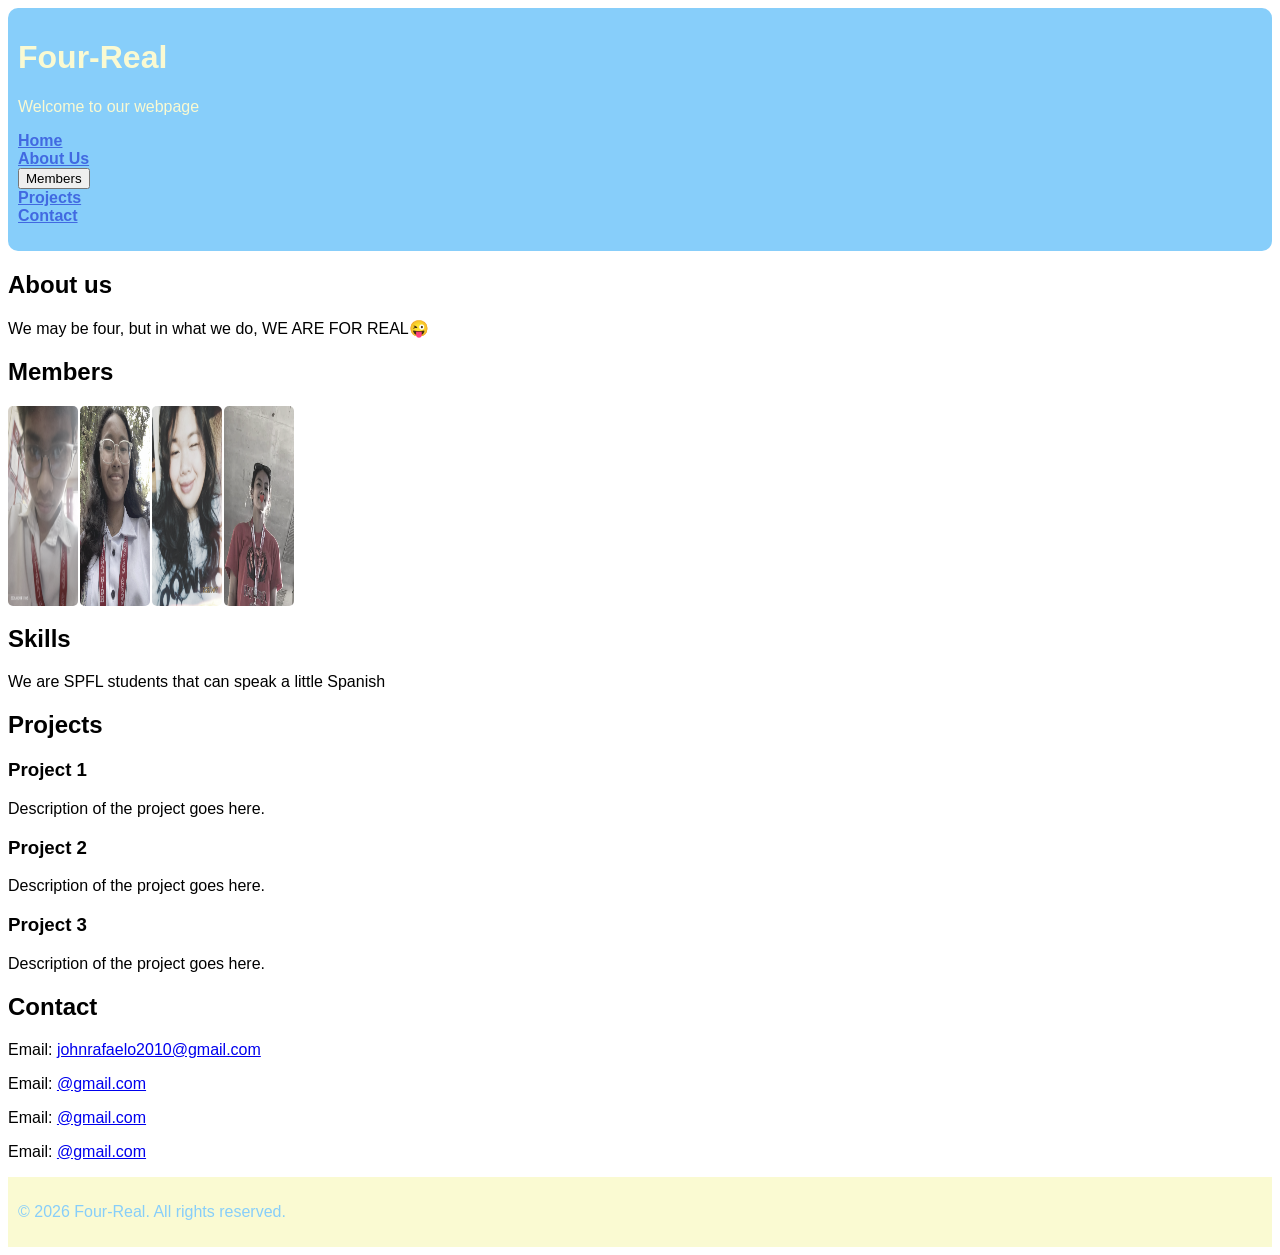
==== home-page/index.html @ 9ef90dcd "update home-page/index.html" ====
<!DOCTYPE html>
<html>
<head>
	<meta charset="utf-8">
	<meta name="viewport" content="width=device-width, initial-scale=1">
	<title>Four-Real</title>
  
	<link rel="stylesheet" type="text/css" href="styles.css">

</head>
<body>

<script src="script.js"></script>

<header>
  <h1 class="header-text">Four-Real</h1>
  <p class="header-text">Welcome to our webpage</p>
  <nav>
    <ul class="header-list1">
      <li><a href="#">Home</a></li>
      <li><a href="#">About Us</a></li>
      <li><button id="menu-button">Members</button></li>
      <li><a href="#">Projects</a></li>
      <li><a href="#">Contact</a></li>
    </ul>
  </nav>
</header>

<main>

  <aside id="menu" popover>
    <a href="members.txt"><img src="images/pogi.jpg" alt="Rafael's sidebar" width="30px"></a>
  </aside>
  
  <section>
    <h2>About us</h2>
    <p>We may be four, but in what we do, WE ARE FOR REAL😜</p>
  </section>

  <section>
    <h2 class="member-subtitle">Members</h2>
    <div class="members">
      <div>
        <img class="img" src="images/pogi.jpg" alt="John Rafael A. Villegas">
        <p class="name">
          John Rafael A. Villegas 
          <span class="role">Content Manager</span>
        </p>
      </div>
      <div>
        <img class="img" src="images/zy.jpeg" alt="Zyra Angeline C. Relativo">
        <p class="name">
          Zyra Angeline C. Relativo 
          <span class="role">Chairman</span>
        </p>
      </div>
      <div>
        <img class="img" src="images/mami.jpeg" alt="Julienne Kate M. Mamiit">
        <p class="name">
          Julienne Kate M. Mamiit 
          <span class="role">Presenter</span>
        </p>
      </div>
      <div>
        <img class="img" src="images/dav.jpeg" alt="Rowena M. David">
        <p class="name">
          Rowena M. David 
          <span class="role">Documenter</span>
        </p>
      </div>
  </div>
  </section>

  <section>
    <h2>Skills</h2>
    <p>We are SPFL students that can speak a little Spanish</p>
  </section>

  <section>
    <h2>Projects</h2>
    <article>
      <h3>Project 1</h3>
      <p>Description of the project goes here.</p>
    </article>
    <article>
      <h3>Project 2</h3>
      <p>Description of the project goes here.</p>
    </article>
    <article>
      <h3>Project 3</h3>
      <p>Description of the project goes here.</p>
    </article>
  </section>

  <section>
    <h2>Contact</h2>
    <p>Email: <a href="mailto:johnrafaelo2010@gmail.com">johnrafaelo2010@gmail.com</a></p>
    <p>Email: <a href="mailto:@gmail.com">@gmail.com</a></p>
    <p>Email: <a href="mailto:@gmail.com">@gmail.com</a></p>
    <p>Email: <a href="mailto:@gmail.com">@gmail.com</a></p>
  </section>
</main>

<footer>
  <p>&copy; 2026 Four-Real. All rights reserved.</p>
</footer>
</body>
</html>
---- home-page/styles.css ----
body {
	font-family: arial, sans-serif;
}

header {
	background-color: lightskyblue;
	border-radius: 10px;
	padding: 10px;
}
.header-text {
	color: lightgoldenrodyellow;
}

nav ul {
	list-style: none;
	padding: 0;
}
nav ul li a {
		color: royalblue;
		font-weight: 600;
}

/* div */
.members {
	display: flex;
	gap: 2px;
	justify-content: left;
}
.members div {
	height: 200px;
	width: 70px;
	transition: 0.4s;
	position: relative;
  overflow: hidden;
}
.members div:hover {
	width: 150px;
}
.members img{
  height: 200px;
	width: 70px;
	transition: 0.4s;
	border-radius: 5px;
	filter: grayscale(60%);
	opacity: 90%;
}
.members img:hover {
	width: 150px;
	filter: grayscale(0%);
	opacity: 100%;
}
.members img:active, .members div:active {
	.name {
		opacity: 1;
	}
}
.name {
	display: flex;
	flex-direction: column;
	margin: 0;
	padding-bottom: 0px;
	font-weight: 600;
	position: absolute;
	bottom: 0px;
  pointer-events: none;
  height: 50px;
  width: 150px;
  opacity: 0;
  background: linear-gradient(to bottom, rgba(255,255,255,0), rgb(0,0,0));
  color: white;
  text-wrap: nowrap;
  font-size: 70%;
  font-weight: 600;
  align-items: center;
  transition: 0.5s;
}
.role {
	margin-top: 2px;
}

footer {
	background-color: lightgoldenrodyellow;
	padding: 10px;
}
footer p {
	color: lightskyblue;
}
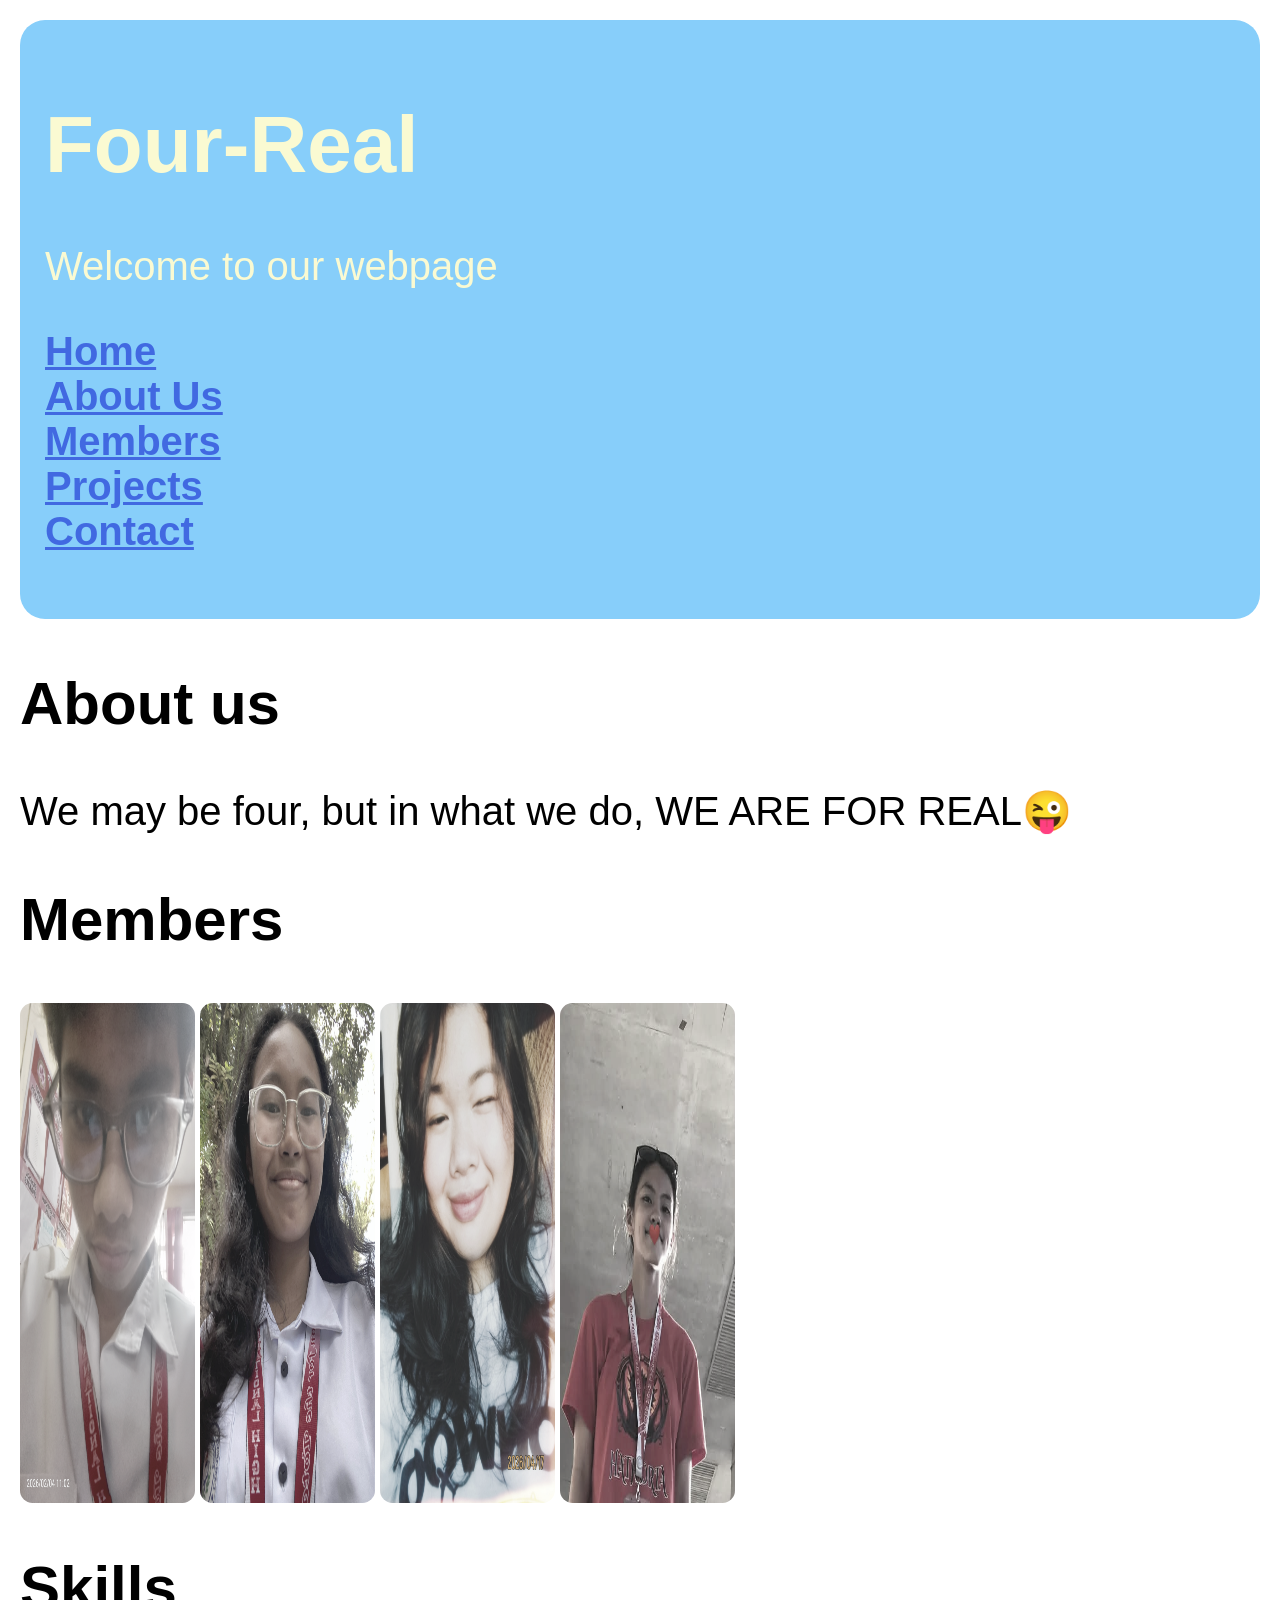
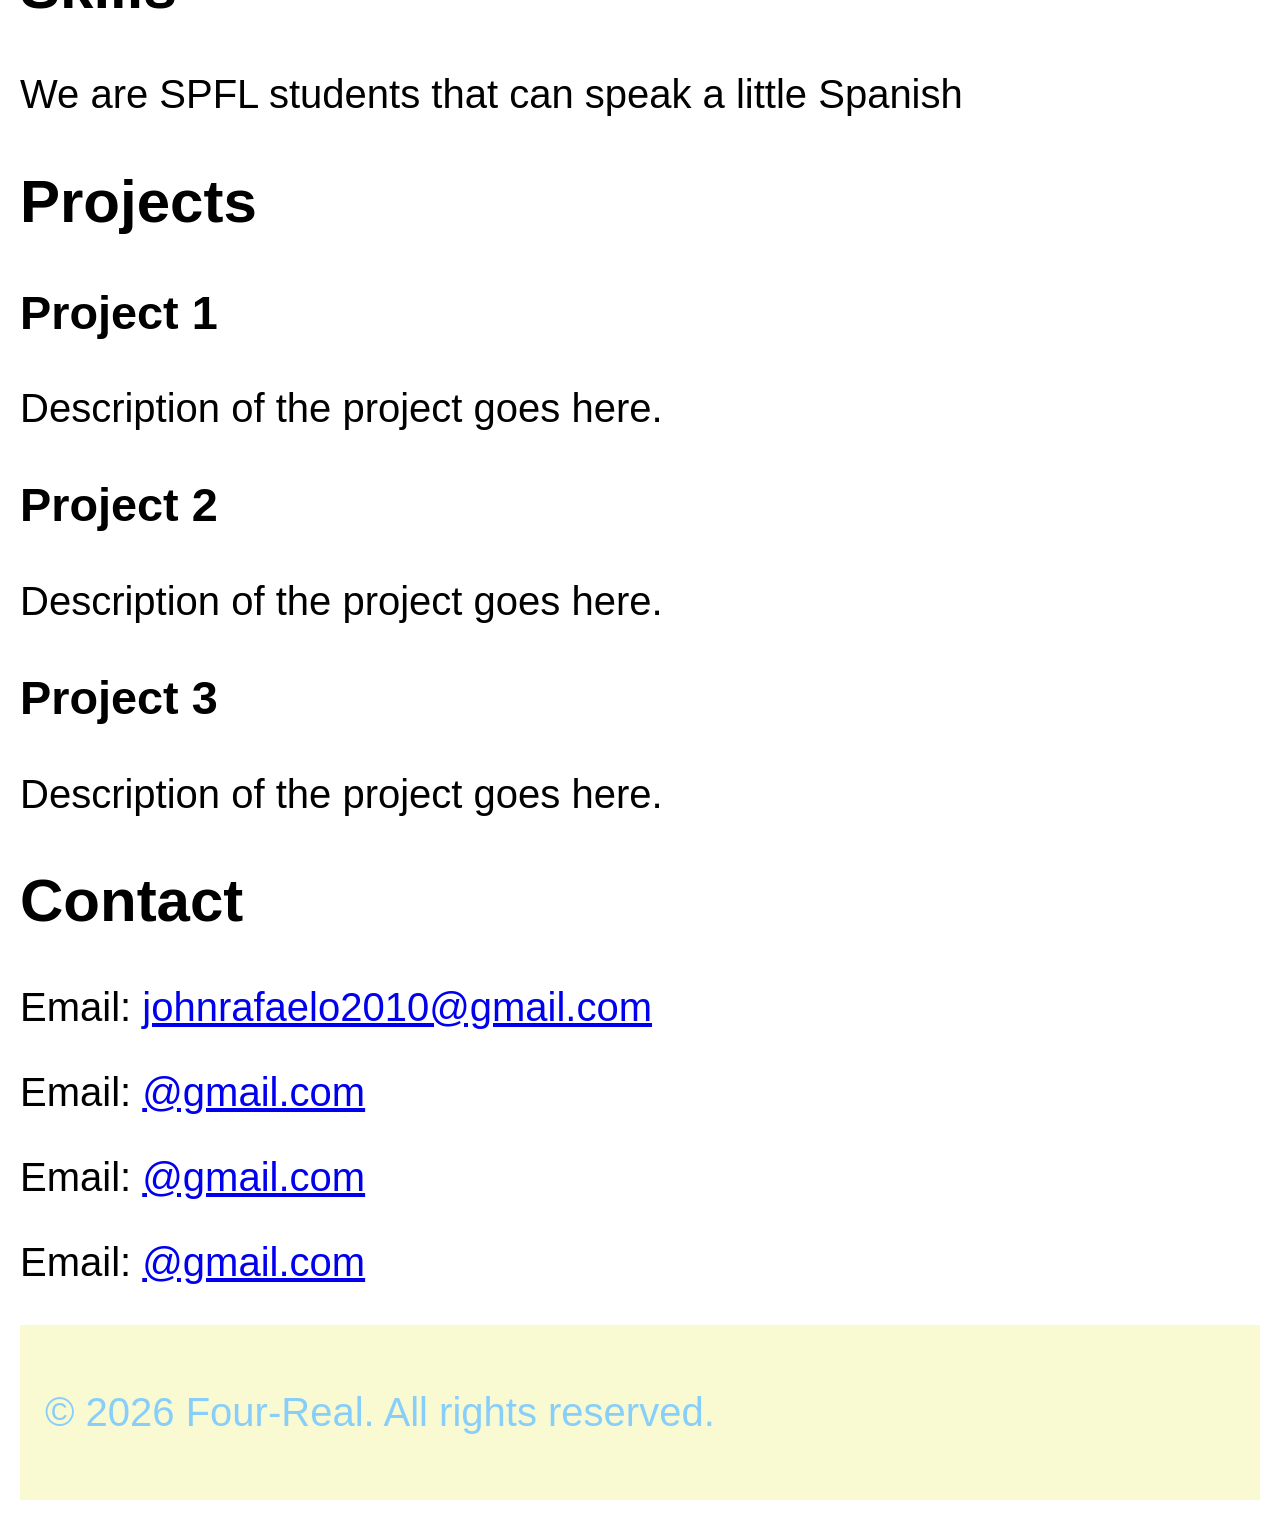
==== commit 3803c51e: "update home-page/index.html" ====
--- a/home-page/index.html
+++ b/home-page/index.html
@@ -28,7 +28,7 @@
 
 <main>
 
-  <aside id="menu" popover>
+  <aside id="menu" hidden>
     <a href="members.txt"><img src="images/pogi.jpg" alt="Rafael's sidebar" width="30px"></a>
   </aside>
   
--- a/home-page/styles.css
+++ b/home-page/styles.css
@@ -1,26 +1,94 @@
+/* ---------- VARIABLE/S ---------- */
+:root {
+  --lightlightgray: #fcfcfc;
+}
+/* ---------- GENERAL ---------- */
 body {
 	font-family: arial, sans-serif;
 }
 
+/* PHONES */
+@media (max-width: 767px) {
+  body {
+    zoom: 1;
+  }
+}
+/* TABLETS */
+@media (min-width: 768px) and (max-width: 1023px) {
+  body {
+    zoom: 2;
+  }
+}
+/* LAPTOPS */
+@media (min-width: 1024px) and (max-width: 1439px) {
+  body {
+    zoom: 2.5;
+  }
+}
+/* DESKTOP */
+@media (min-width: 1440px) {
+  body {
+    zoom: 3;
+  }
+}
+
+/* ---------- HEADER PART ---------- */
 header {
 	background-color: lightskyblue;
+  
 	border-radius: 10px;
+  
 	padding: 10px;
 }
 .header-text {
 	color: lightgoldenrodyellow;
 }
-
+/* ---------- UNSORTED LIST PART ---------- */
 nav ul {
 	list-style: none;
+  
 	padding: 0;
 }
-nav ul li a {
-		color: royalblue;
-		font-weight: 600;
+nav ul li a,
+nav ul li button {
+  color: royalblue;
+  
+  font: inherit;
+  font-weight: 600;
+  text-decoration: underline;
+  text-decoration-thickness: 1.3px;
+  
+  background: none;
+  
+  border: none;
+  
+  padding: 0;
+  margin: 0;
+  
+  cursor: pointer;
+}
+#menu-button {
+  anchor-name: --members-button;
 }
 
-/* div */
+/* ---------- SIDEBAR PART ---------- */
+#menu {
+  border: 3px solid gray;
+  border-radius: 0 20px 20px 0;
+  
+  background-color: var(--lightlightgray);
+  
+  position: fixed;
+  top: -3px;
+  bottom: -3px;
+  left: -3px;
+
+  width: 50%;
+
+  z-index: 10;
+}
+
+/* ---------- MEMBERS IMAGES ---------- */
 .members {
 	display: flex;
 	gap: 2px;
@@ -29,8 +97,11 @@
 .members div {
 	height: 200px;
 	width: 70px;
+  
 	transition: 0.4s;
+  
 	position: relative;
+  
   overflow: hidden;
 }
 .members div:hover {
@@ -39,17 +110,22 @@
 .members img{
   height: 200px;
 	width: 70px;
+  
 	transition: 0.4s;
+  
 	border-radius: 5px;
+  
 	filter: grayscale(60%);
 	opacity: 90%;
 }
 .members img:hover {
 	width: 150px;
+  
 	filter: grayscale(0%);
 	opacity: 100%;
 }
-.members img:active, .members div:active {
+.members img:active,
+.members div:active {
 	.name {
 		opacity: 1;
 	}
@@ -57,29 +133,40 @@
 .name {
 	display: flex;
 	flex-direction: column;
+  
 	margin: 0;
 	padding-bottom: 0px;
+  
 	font-weight: 600;
+  
 	position: absolute;
 	bottom: 0px;
+  
   pointer-events: none;
+  
   height: 50px;
   width: 150px;
+  
   opacity: 0;
   background: linear-gradient(to bottom, rgba(255,255,255,0), rgb(0,0,0));
+  
   color: white;
   text-wrap: nowrap;
   font-size: 70%;
   font-weight: 600;
+  
   align-items: center;
+  
   transition: 0.5s;
 }
 .role {
 	margin-top: 2px;
 }
 
+/* ---------- FOOTER PART ---------- */
 footer {
 	background-color: lightgoldenrodyellow;
+  
 	padding: 10px;
 }
 footer p {
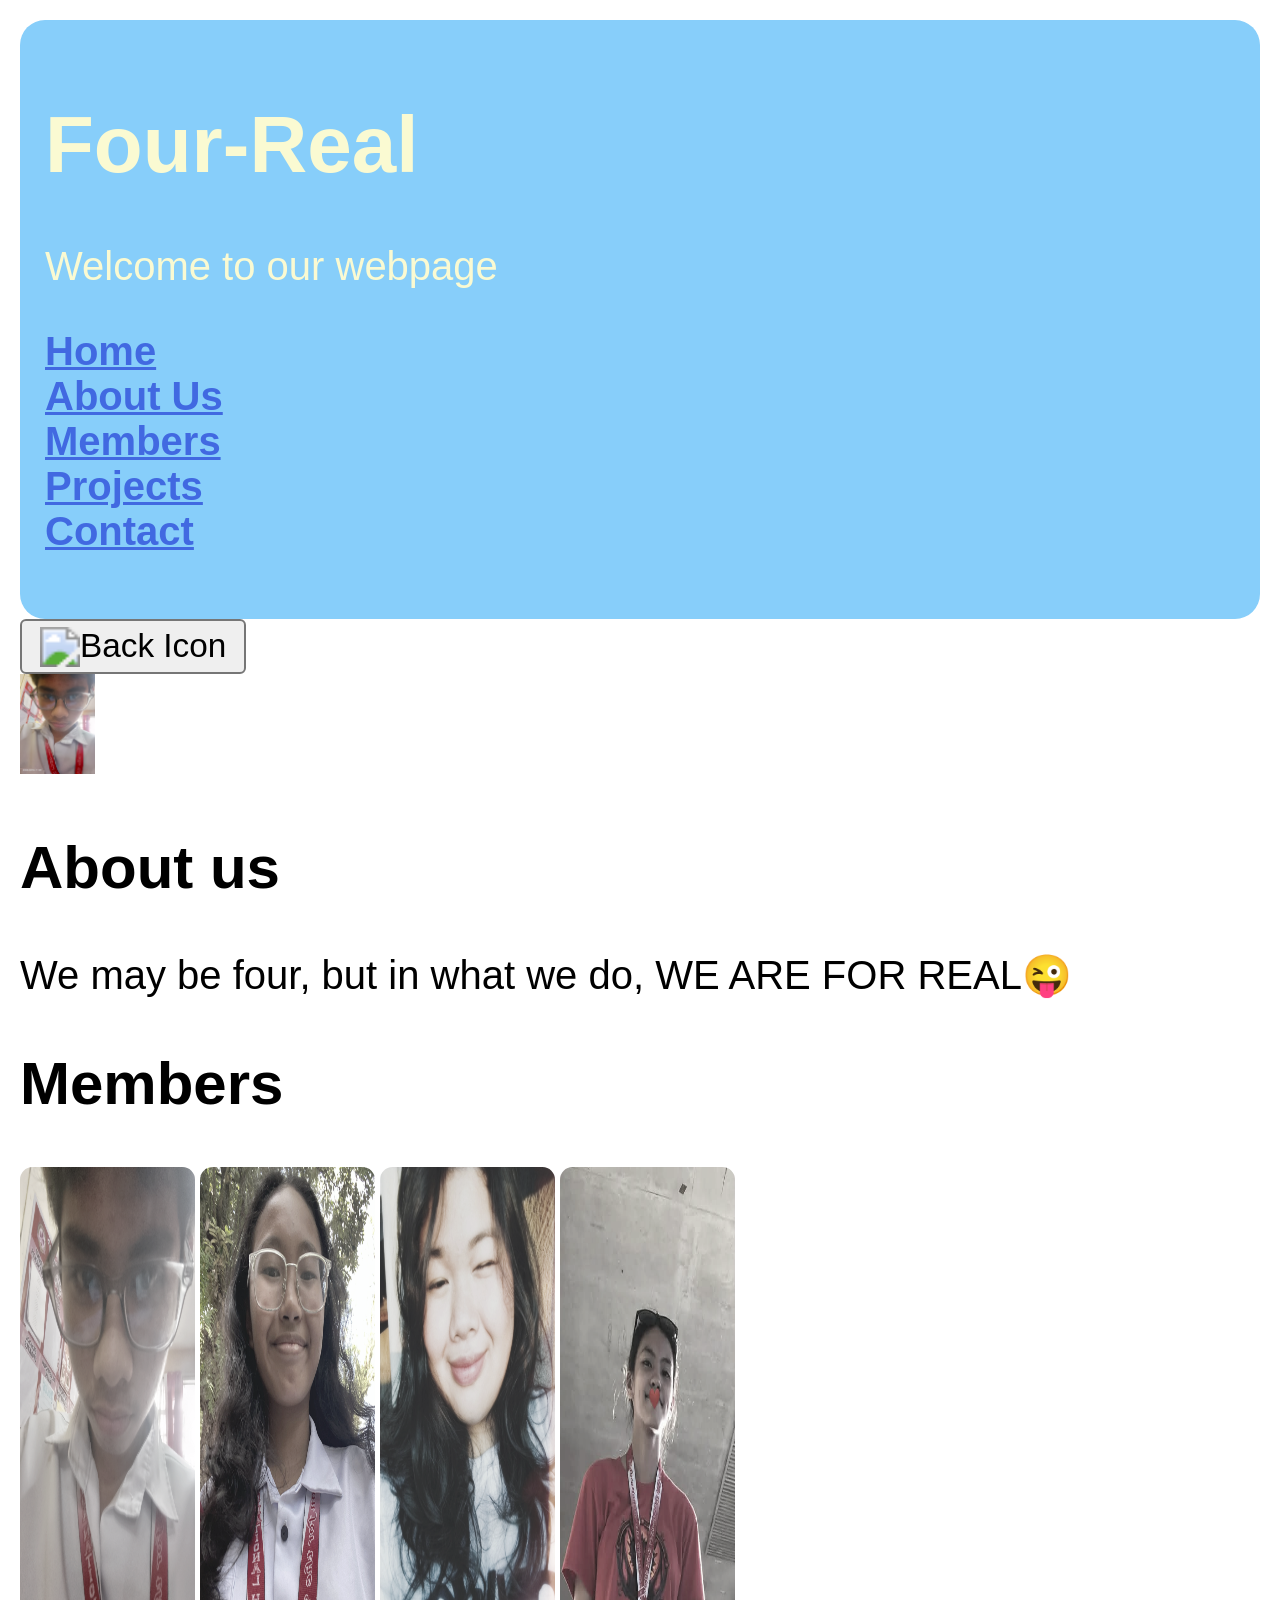
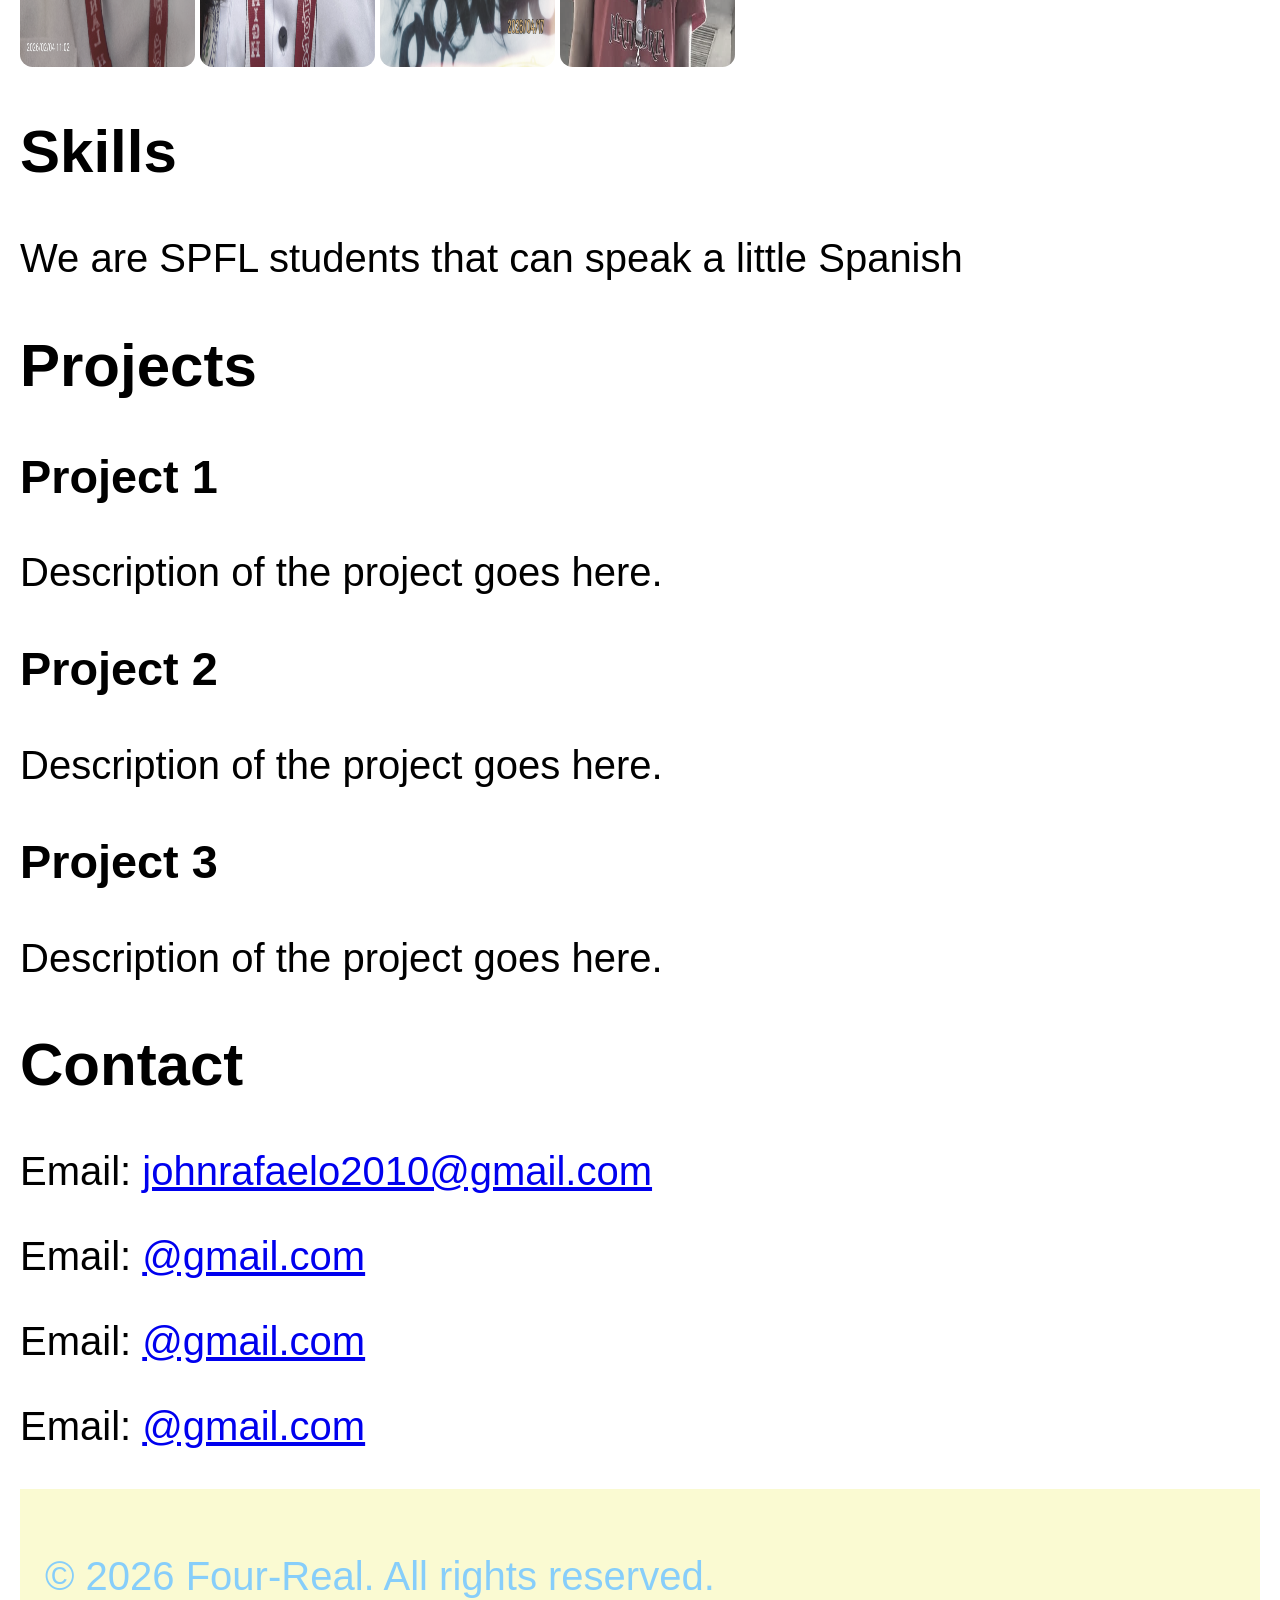
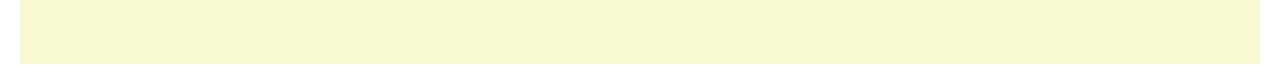
==== commit f867cf79: "update home-page/index.html" ====
--- a/home-page/index.html
+++ b/home-page/index.html
@@ -7,29 +7,45 @@
   
 	<link rel="stylesheet" type="text/css" href="styles.css">
 
+  <script src="script.js" defer></script>
+  
 </head>
 <body>
-
-<script src="script.js"></script>
-
 <header>
   <h1 class="header-text">Four-Real</h1>
   <p class="header-text">Welcome to our webpage</p>
   <nav>
     <ul class="header-list1">
-      <li><a href="#">Home</a></li>
-      <li><a href="#">About Us</a></li>
-      <li><button id="menu-button">Members</button></li>
-      <li><a href="#">Projects</a></li>
-      <li><a href="#">Contact</a></li>
+      <li>
+        <a href="#">Home</a>
+      </li>
+      <li>
+        <a href="#">About Us</a>
+      </li>
+      <li>
+        <button onclick="ShowSidebar()">Members</button>
+      </li>
+      <li>
+        <a href="#">Projects</a>
+      </li>
+      <li>
+        <a href="#">Contact</a>
+      </li>
     </ul>
   </nav>
 </header>
 
 <main>
 
-  <aside id="menu" hidden>
-    <a href="members.txt"><img src="images/pogi.jpg" alt="Rafael's sidebar" width="30px"></a>
+  <aside id="Sidebar">
+    <button onclick="HideSidebar()" class="back-button">
+      <img src="images/back-icon.png" alt="Back Icon">
+    </button>
+    <div>
+      <a href="members.txt">
+        <img src="images/pogi.jpg" alt="Rafael's sidebar" width="30px">
+      </a>
+    </div>
   </aside>
   
   <section>
--- a/home-page/styles.css
+++ b/home-page/styles.css
@@ -10,7 +10,7 @@
 /* PHONES */
 @media (max-width: 767px) {
   body {
-    zoom: 1;
+    zoom: 0.9;
   }
 }
 /* TABLETS */
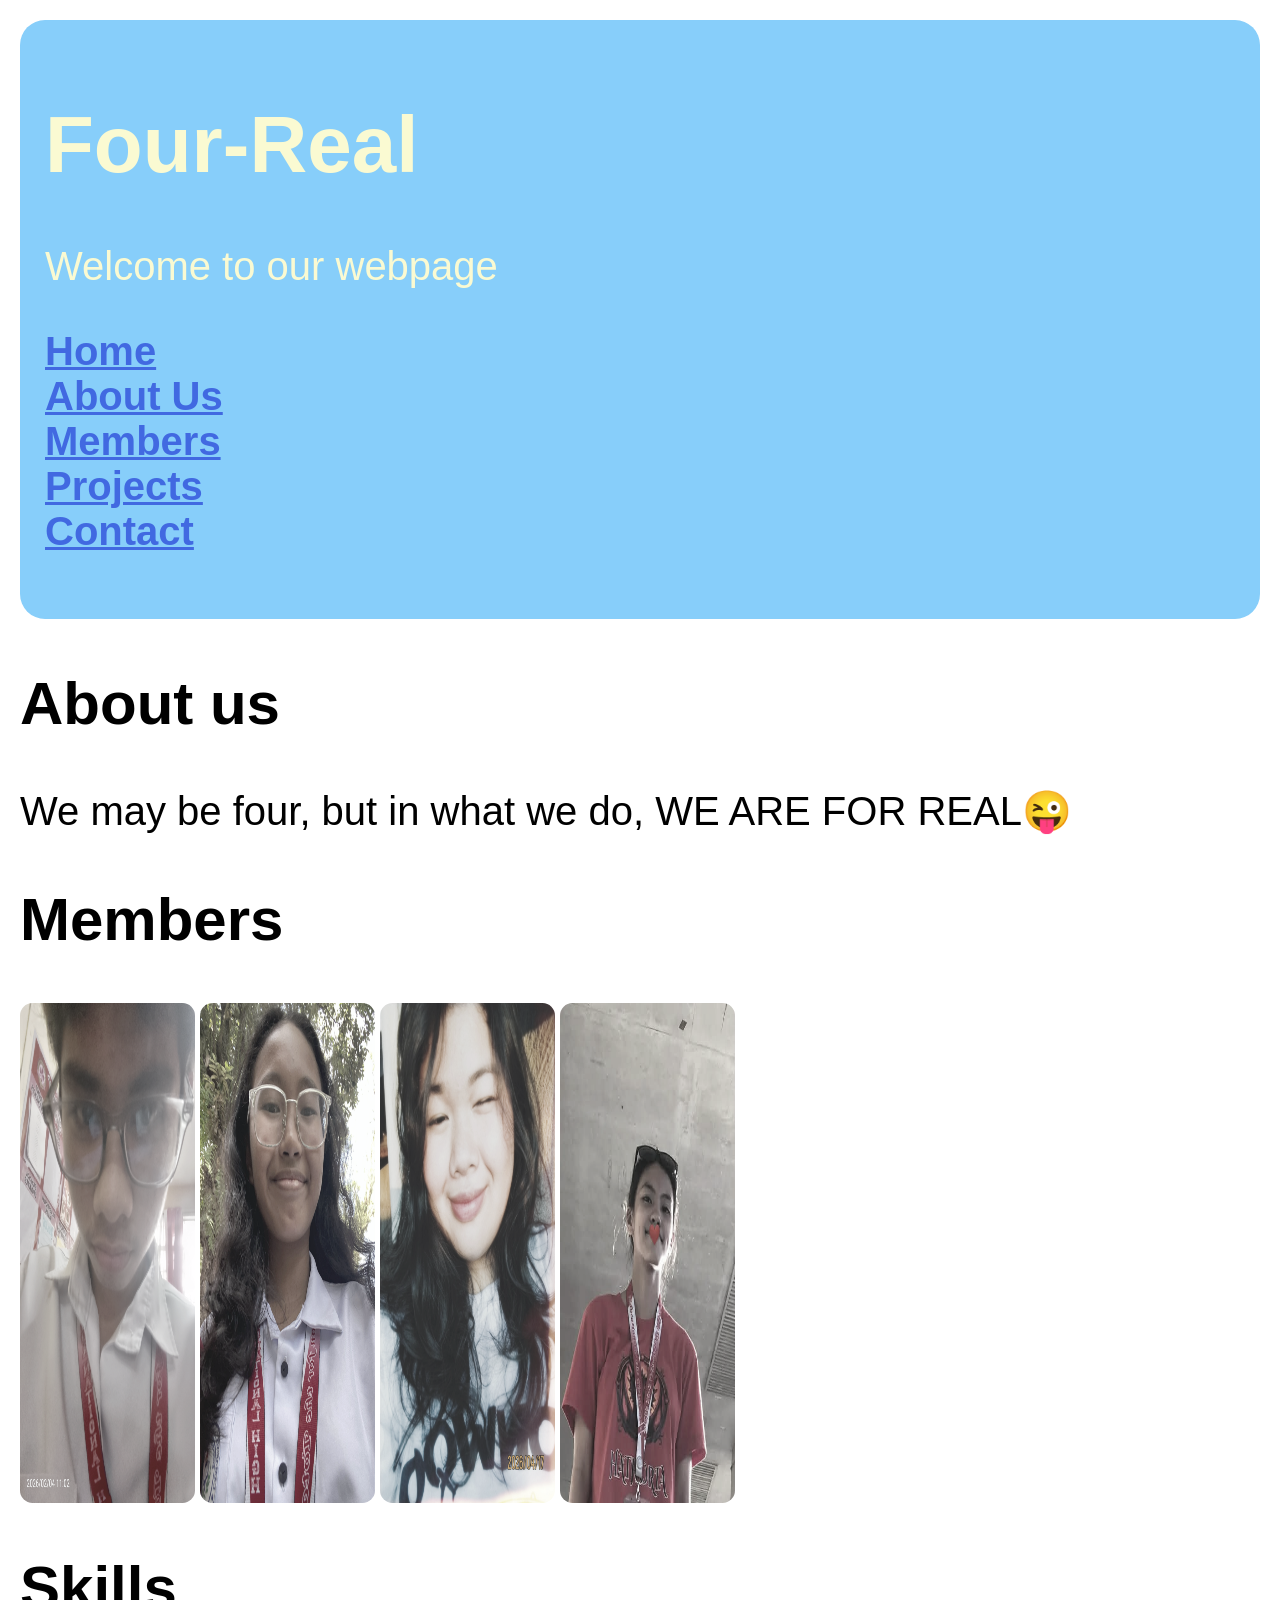
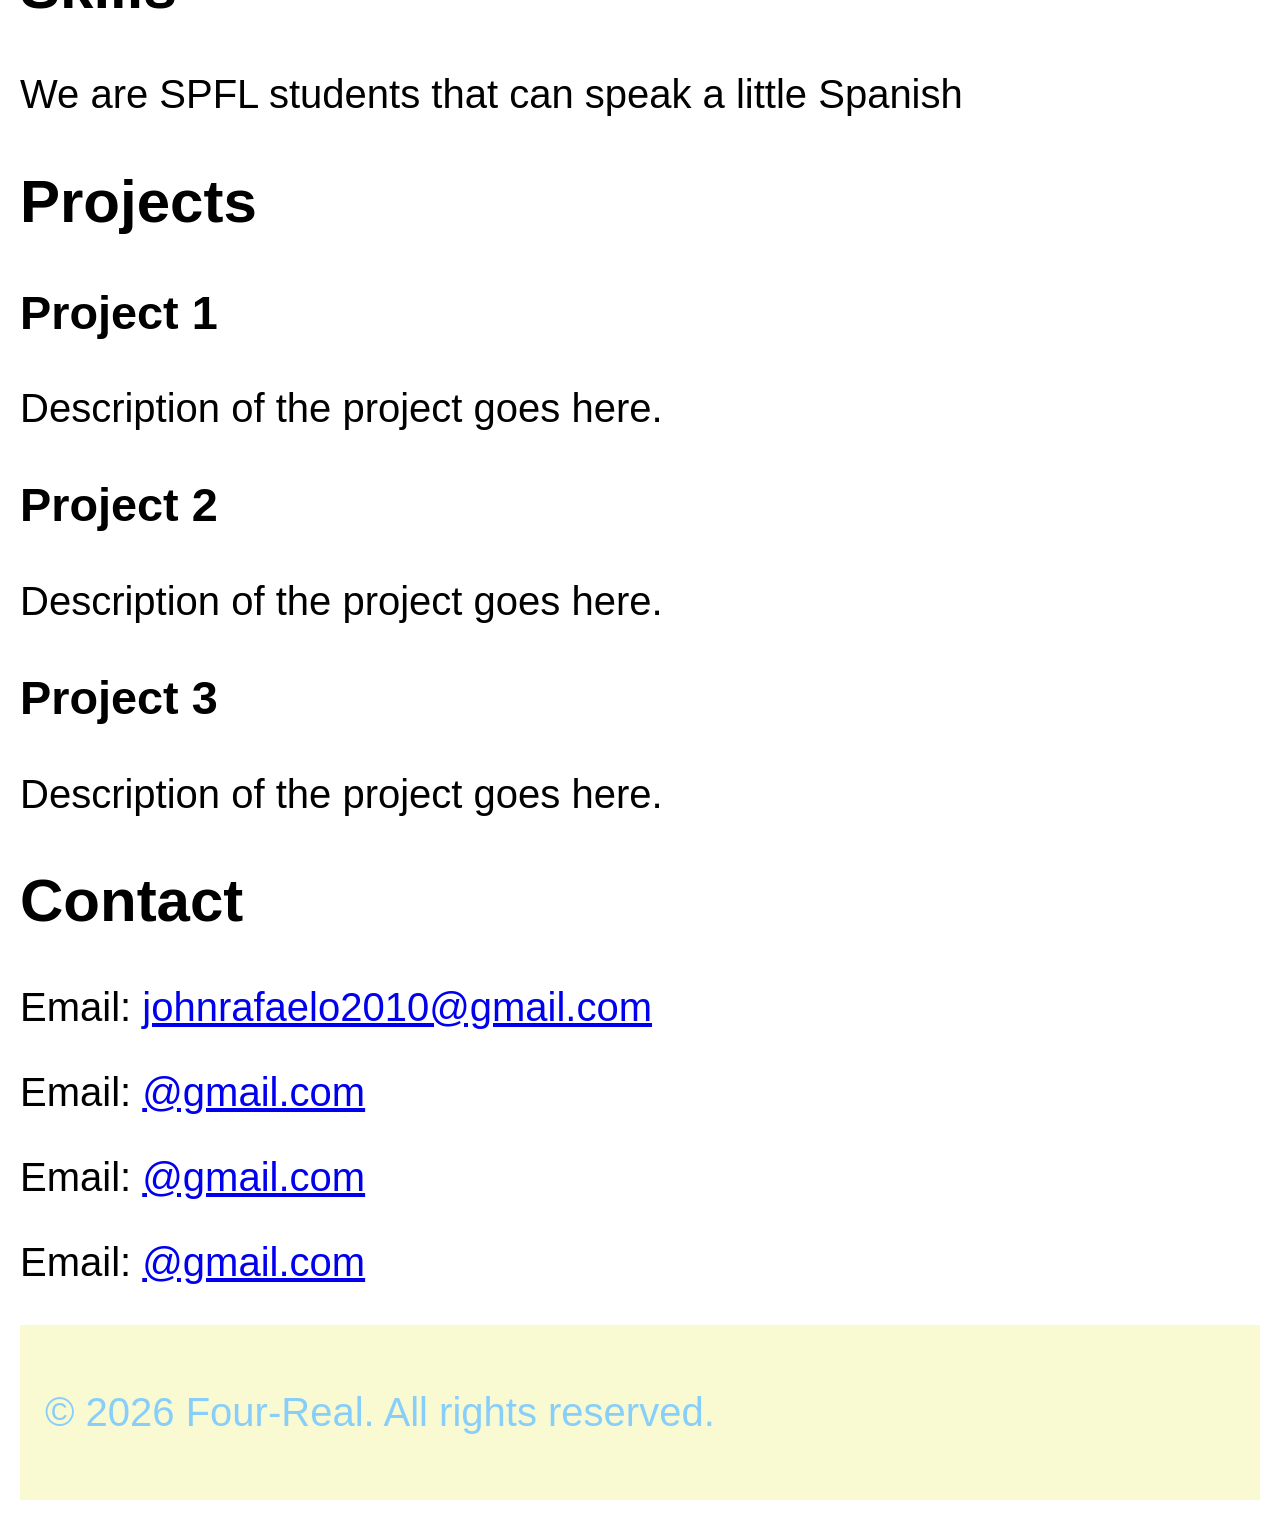
==== commit 652005cf: "Fix HTML doctype declaration formatting" ====
--- a/home-page/index.html
+++ b/home-page/index.html
@@ -1,4 +1,4 @@
-<!DOCTYPE html>
+<!DOCTYPE html> 
 <html>
 <head>
 	<meta charset="utf-8">
@@ -121,4 +121,4 @@
   <p>&copy; 2026 Four-Real. All rights reserved.</p>
 </footer>
 </body>
-</html>+</html>
--- a/home-page/styles.css
+++ b/home-page/styles.css
@@ -67,12 +67,9 @@
   
   cursor: pointer;
 }
-#menu-button {
-  anchor-name: --members-button;
-}
 
 /* ---------- SIDEBAR PART ---------- */
-#menu {
+#Sidebar {
   border: 3px solid gray;
   border-radius: 0 20px 20px 0;
   
@@ -81,11 +78,27 @@
   position: fixed;
   top: -3px;
   bottom: -3px;
-  left: -3px;
+  left: -52%; /* 3px normal */
 
   width: 50%;
 
   z-index: 10;
+
+  transition: 0.4s;
+}
+.back-button {
+  background: none;
+  
+  border: none;
+
+  position: absolute;
+  top: 4px;
+  right: 4px;
+  
+  padding: 0;
+  margin: 0;
+  
+  cursor: pointer;
 }
 
 /* ---------- MEMBERS IMAGES ---------- */
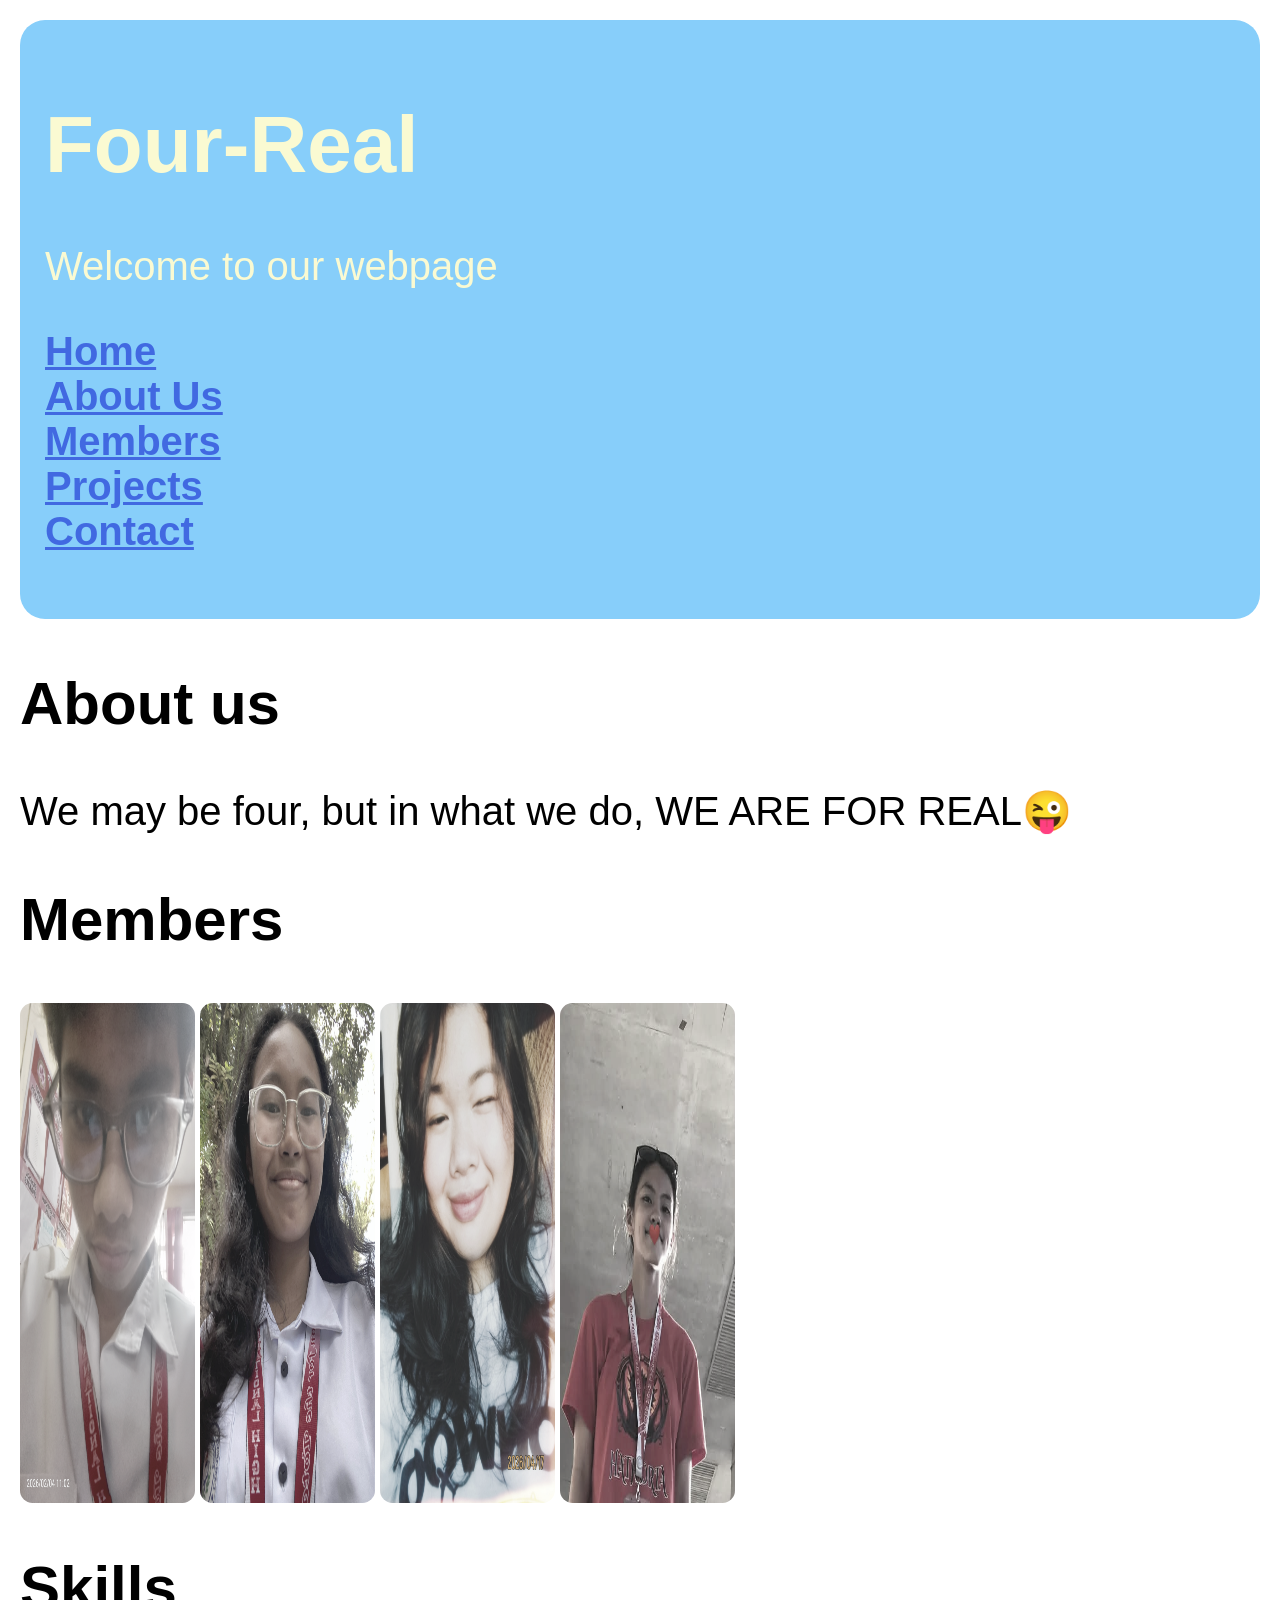
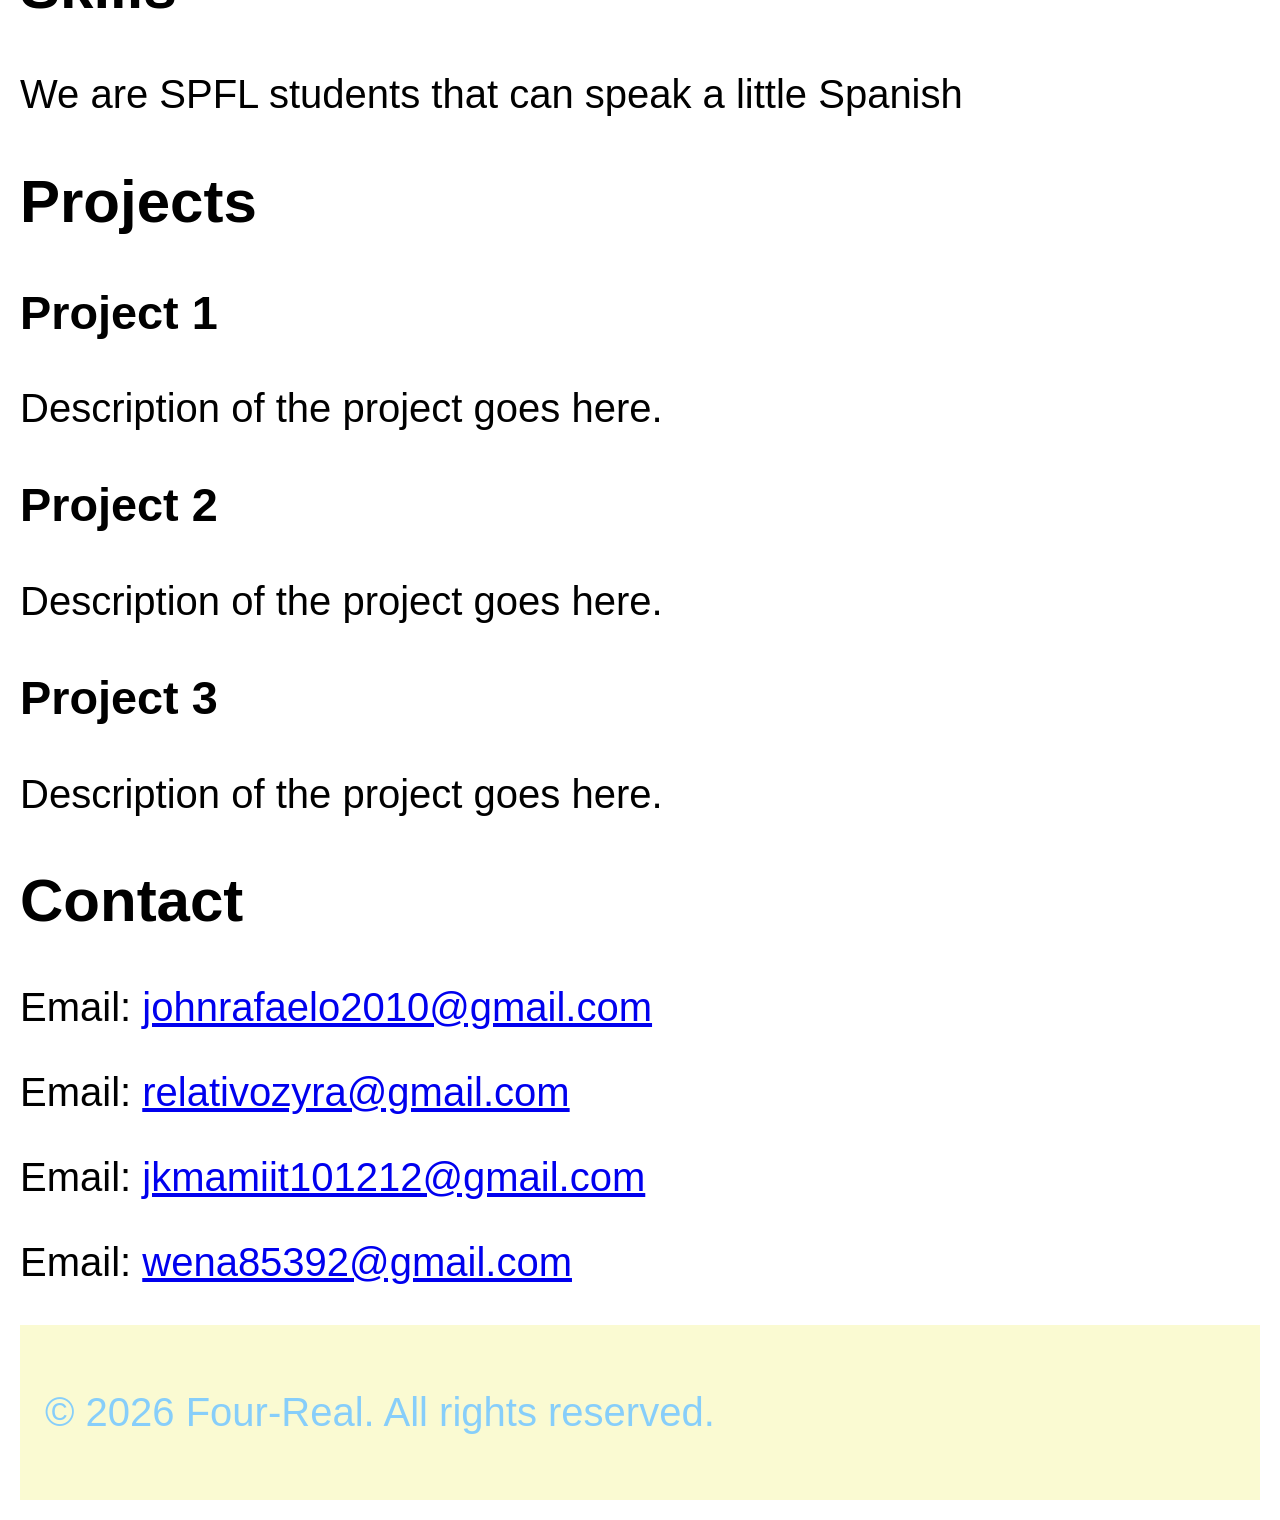
==== commit e43943d5: "update home-page/index.html" ====
--- a/home-page/index.html
+++ b/home-page/index.html
@@ -1,4 +1,4 @@
-<!DOCTYPE html> 
+<!DOCTYPE html>
 <html>
 <head>
 	<meta charset="utf-8">
@@ -16,21 +16,13 @@
   <p class="header-text">Welcome to our webpage</p>
   <nav>
     <ul class="header-list1">
-      <li>
-        <a href="#">Home</a>
-      </li>
-      <li>
-        <a href="#">About Us</a>
-      </li>
+      <li><a href="#">Home</a></li>
+      <li><a href="#">About Us</a></li>
       <li>
         <button onclick="ShowSidebar()">Members</button>
       </li>
-      <li>
-        <a href="#">Projects</a>
-      </li>
-      <li>
-        <a href="#">Contact</a>
-      </li>
+      <li><a href="#">Projects</a></li>
+      <li><a href="#">Contact</a></li>
     </ul>
   </nav>
 </header>
@@ -42,8 +34,9 @@
       <img src="images/back-icon.png" alt="Back Icon">
     </button>
     <div>
-      <a href="members.txt">
+      <a href="../member-1/index.html">
         <img src="images/pogi.jpg" alt="Rafael's sidebar" width="30px">
+        <p>John Rafael's Personal Portfolio</p>
       </a>
     </div>
   </aside>
@@ -111,9 +104,9 @@
   <section>
     <h2>Contact</h2>
     <p>Email: <a href="mailto:johnrafaelo2010@gmail.com">johnrafaelo2010@gmail.com</a></p>
-    <p>Email: <a href="mailto:@gmail.com">@gmail.com</a></p>
-    <p>Email: <a href="mailto:@gmail.com">@gmail.com</a></p>
-    <p>Email: <a href="mailto:@gmail.com">@gmail.com</a></p>
+    <p>Email: <a href="mailto:relativozyra@gmail.com">relativozyra@gmail.com</a></p>
+    <p>Email: <a href="mailto:jkmamiit101212@gmail.com">jkmamiit101212@gmail.com</a></p>
+    <p>Email: <a href="mailto:wena85392@gmail.com">wena85392@gmail.com</a></p>
   </section>
 </main>
 
@@ -121,4 +114,4 @@
   <p>&copy; 2026 Four-Real. All rights reserved.</p>
 </footer>
 </body>
-</html>
+</html>
--- a/home-page/styles.css
+++ b/home-page/styles.css
@@ -184,4 +184,4 @@
 }
 footer p {
 	color: lightskyblue;
-}+} 
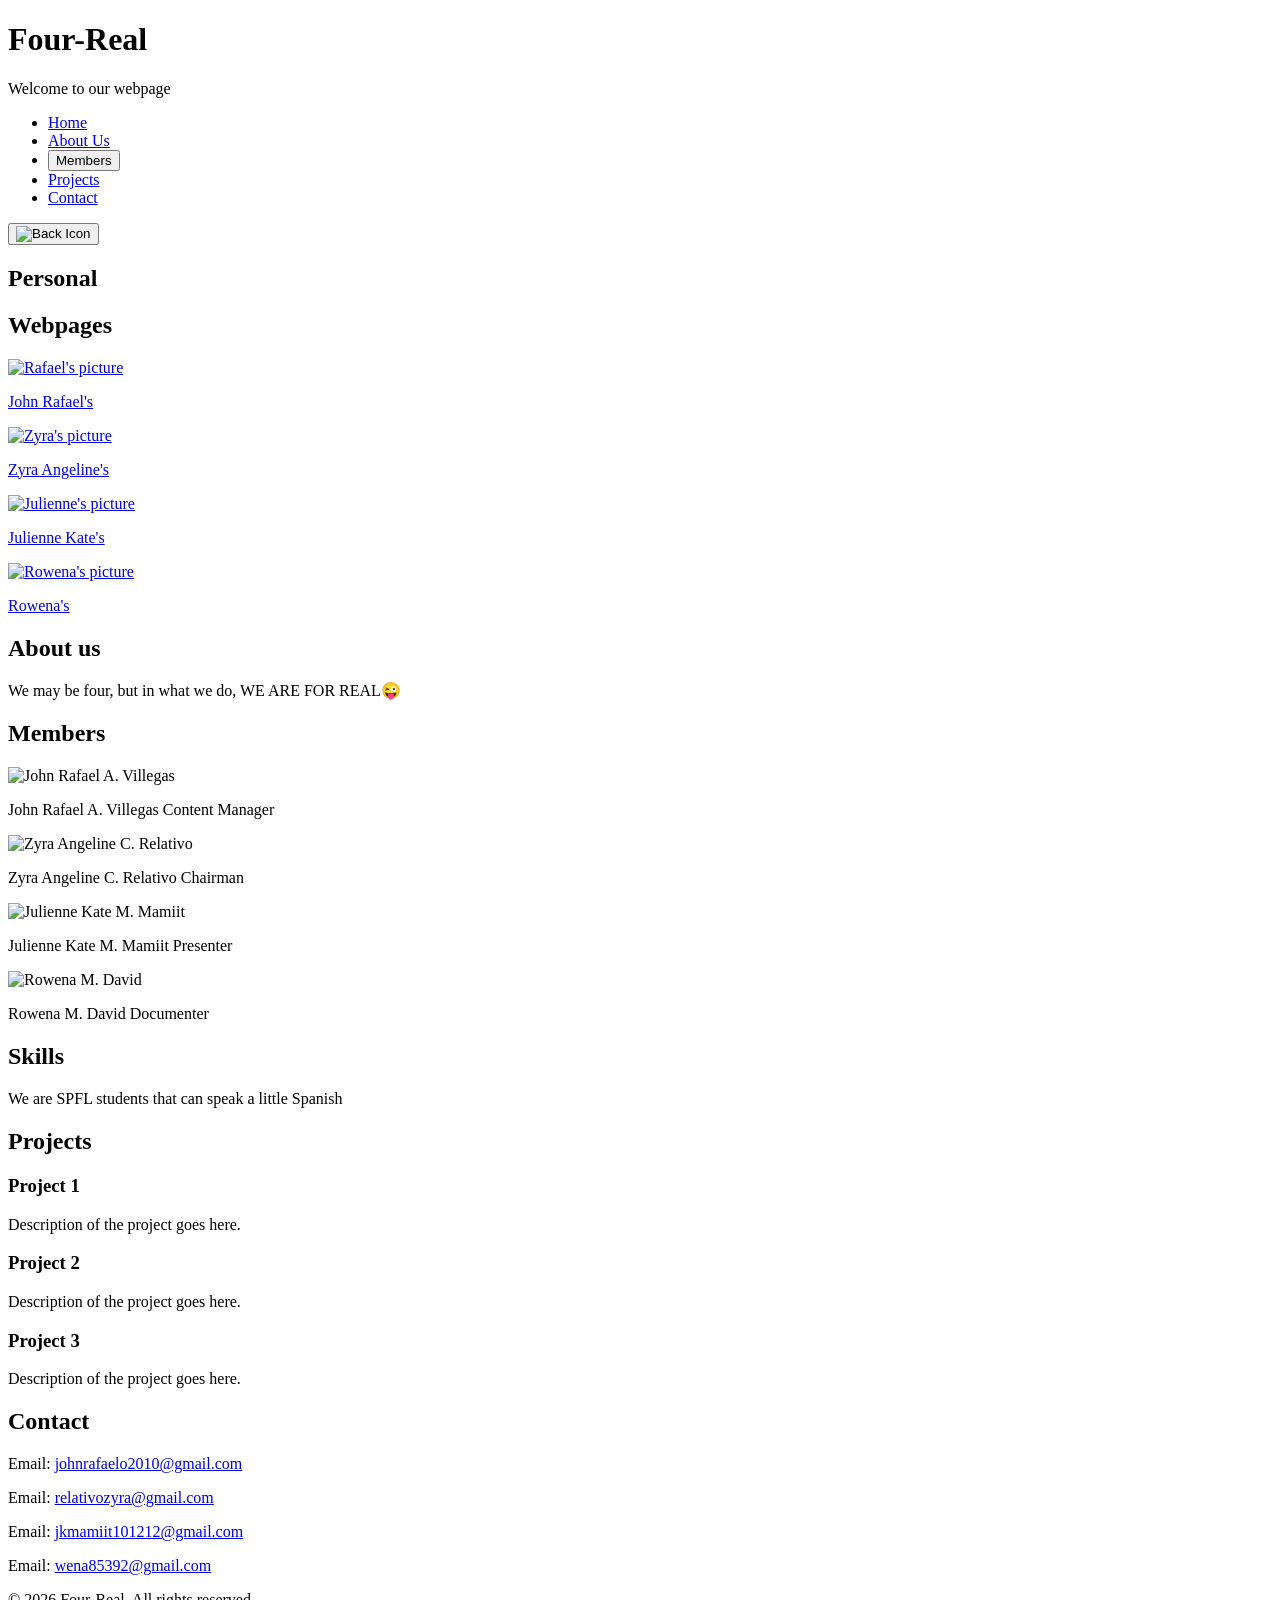
==== commit 9b1a2d93: "create home-page/index.html" ====
--- a/home-page/index.html
+++ b/home-page/index.html
@@ -28,16 +28,44 @@
 </header>
 
 <main>
-
   <aside id="Sidebar">
     <button onclick="HideSidebar()" class="back-button">
       <img src="images/back-icon.png" alt="Back Icon">
     </button>
-    <div>
-      <a href="../member-1/index.html">
-        <img src="images/pogi.jpg" alt="Rafael's sidebar" width="30px">
-        <p>John Rafael's Personal Portfolio</p>
-      </a>
+
+    <div class="sidebar-subtitle">
+      <h2>Personal</h2>
+      <h2>Webpages</h2>
+    </div>
+    
+    <div class="sidebar-members">
+      <div class="individual">
+        <a href="../member-1/rafael.html">
+          <img src="images/pogi.jpg" alt="Rafael's picture">
+          <p>John Rafael's</p>
+        </a>
+      </div>
+
+      <div class="individual">
+        <a href="../member-2/zyra.html">
+          <img src="images/zy.jpeg" alt="Zyra's picture">
+          <p>Zyra Angeline's</p>
+        </a>
+      </div>
+
+      <div class="individual">
+        <a href="../member-3/julienne.html">
+          <img src="images/mami.jpeg" alt="Julienne's picture">
+          <p>Julienne Kate's</p>
+        </a>
+      </div>
+
+      <div class="individual">
+        <a href="../member-4/rowena.html">
+          <img src="images/dav.jpeg" alt="Rowena's picture">
+          <p>Rowena's</p>
+        </a>
+      </div>
     </div>
   </aside>
   
